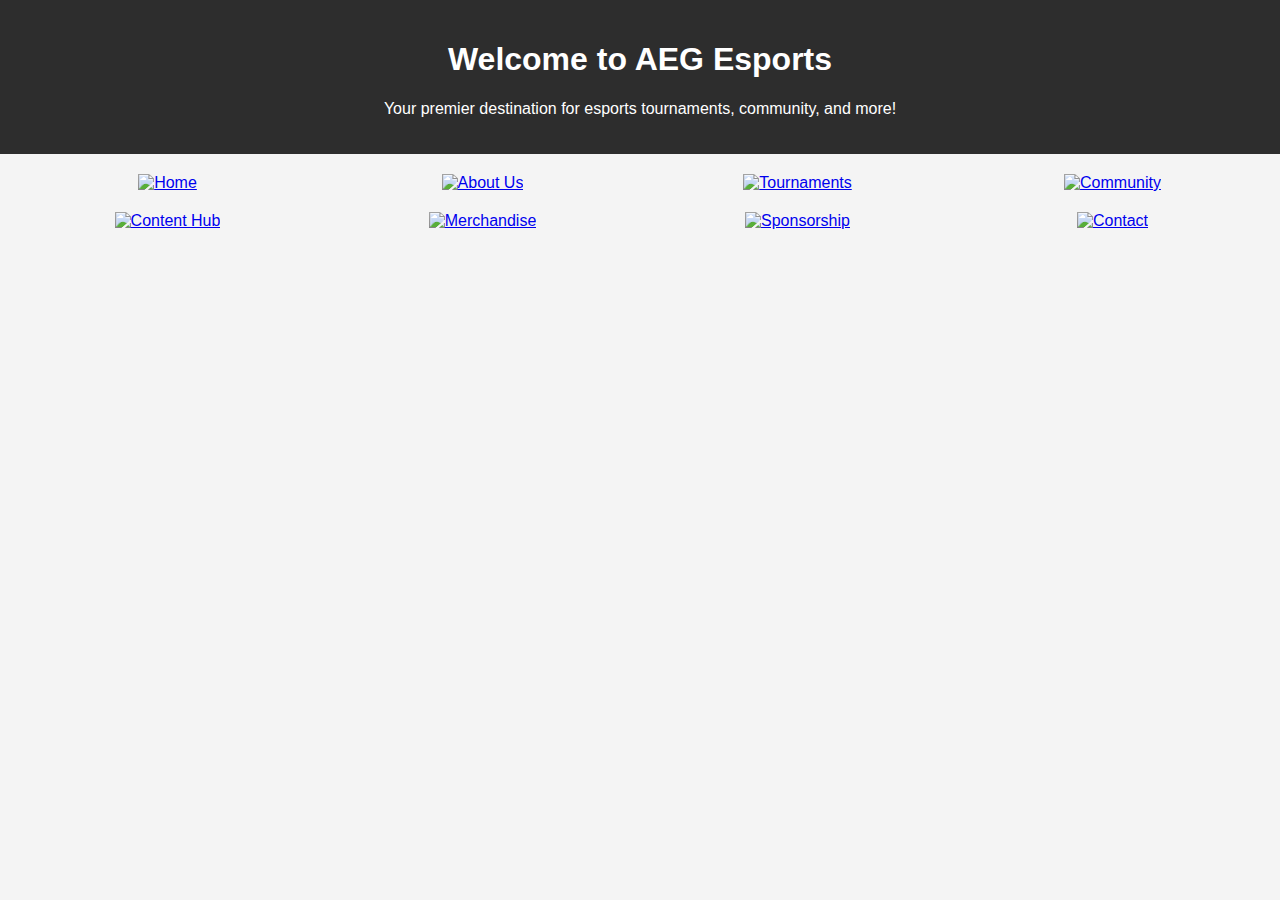
==== index.html @ 37041cd2 "Add files via upload" ====
<!DOCTYPE html>
<html lang="en">
<head>
    <meta charset="UTF-8">
    <meta name="viewport" content="width=device-width, initial-scale=1.0">
    <title>AEG Esports</title>
    <link rel="stylesheet" href="styles.css">
</head>
<body>
    <header>
        <h1>Welcome to AEG Esports</h1>
        <p>Your premier destination for esports tournaments, community, and more!</p>
    </header>

    <main>
        <div class="button-container">
            <a href="about.html">
                <img src="images/home-button.jpg" alt="Home" class="img-btn">
            </a>
            <a href="about.html">
                <img src="images/about-button.jpg" alt="About Us" class="img-btn">
            </a>
            <a href="tournaments.html">
                <img src="images/tournaments-button.jpg" alt="Tournaments" class="img-btn">
            </a>
            <a href="community.html">
                <img src="images/community-button.jpg" alt="Community" class="img-btn">
            </a>
            <a href="content.html">
                <img src="images/content-button.jpg" alt="Content Hub" class="img-btn">
            </a>
            <a href="merchandise.html">
                <img src="images/merchandise-button.jpg" alt="Merchandise" class="img-btn">
            </a>
            <a href="sponsors.html">
                <img src="images/sponsors-button.jpg" alt="Sponsorship" class="img-btn">
            </a>
            <a href="contact.html">
                <img src="images/contact-button.jpg" alt="Contact" class="img-btn">
            </a>
        </div>
    </main>
</body>
</html>
---- styles.css ----
/* styles.css */
body {
    font-family: Arial, sans-serif;
    background-color: #f4f4f4;
    margin: 0;
    padding: 0;
    color: #333;
}

header {
    background-color: #2d2d2d;
    color: #fff;
    padding: 20px;
    text-align: center;
}

h1 {
    font-size: 2rem;
}

h2 {
    font-size: 1.5rem;
}

.main {
    padding: 20px;
}

button, .btn {
    background-color: #3b9f9f;
    color: white;
    padding: 10px 20px;
    border: none;
    cursor: pointer;
    text-decoration: none;
    border-radius: 5px;
}

button:hover, .btn:hover {
    background-color: #2c7e7e;
}

.img-btn {
    width: 200px;
    height: auto;
    border: none;
    cursor: pointer;
    transition: transform 0.3s ease, opacity 0.3s ease;
}

.img-btn:hover {
    transform: scale(1.1);
    opacity: 0.8;
}

.button-container {
    display: grid;
    grid-template-columns: repeat(4, 1fr);
    gap: 20px;
    padding: 20px;
    text-align: center;
}

form {
    width: 300px;
    margin: 0 auto;
}

input, textarea {
    width: 100%;
    padding: 10px;
    margin: 10px 0;
    border-radius: 5px;
    border: 1px solid #ccc;
}
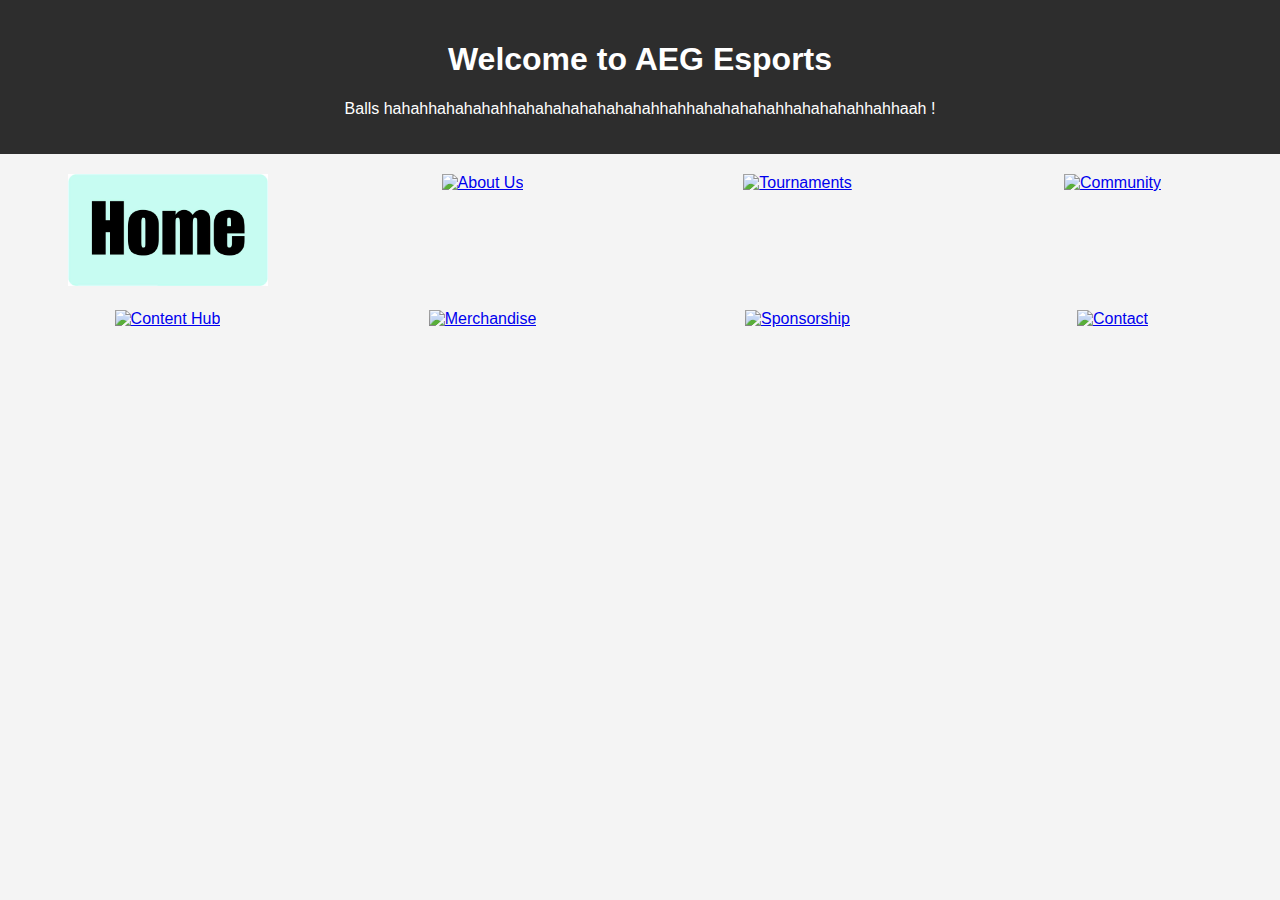
==== commit 6f3140aa: "Update index.html" ====
--- a/index.html
+++ b/index.html
@@ -9,7 +9,7 @@
 <body>
     <header>
         <h1>Welcome to AEG Esports</h1>
-        <p>Your premier destination for esports tournaments, community, and more!</p>
+        <p>Balls hahahhahahahahhahahahahahahahahhahhahahahahahhahahahahhahhaah !</p>
     </header>
 
     <main>
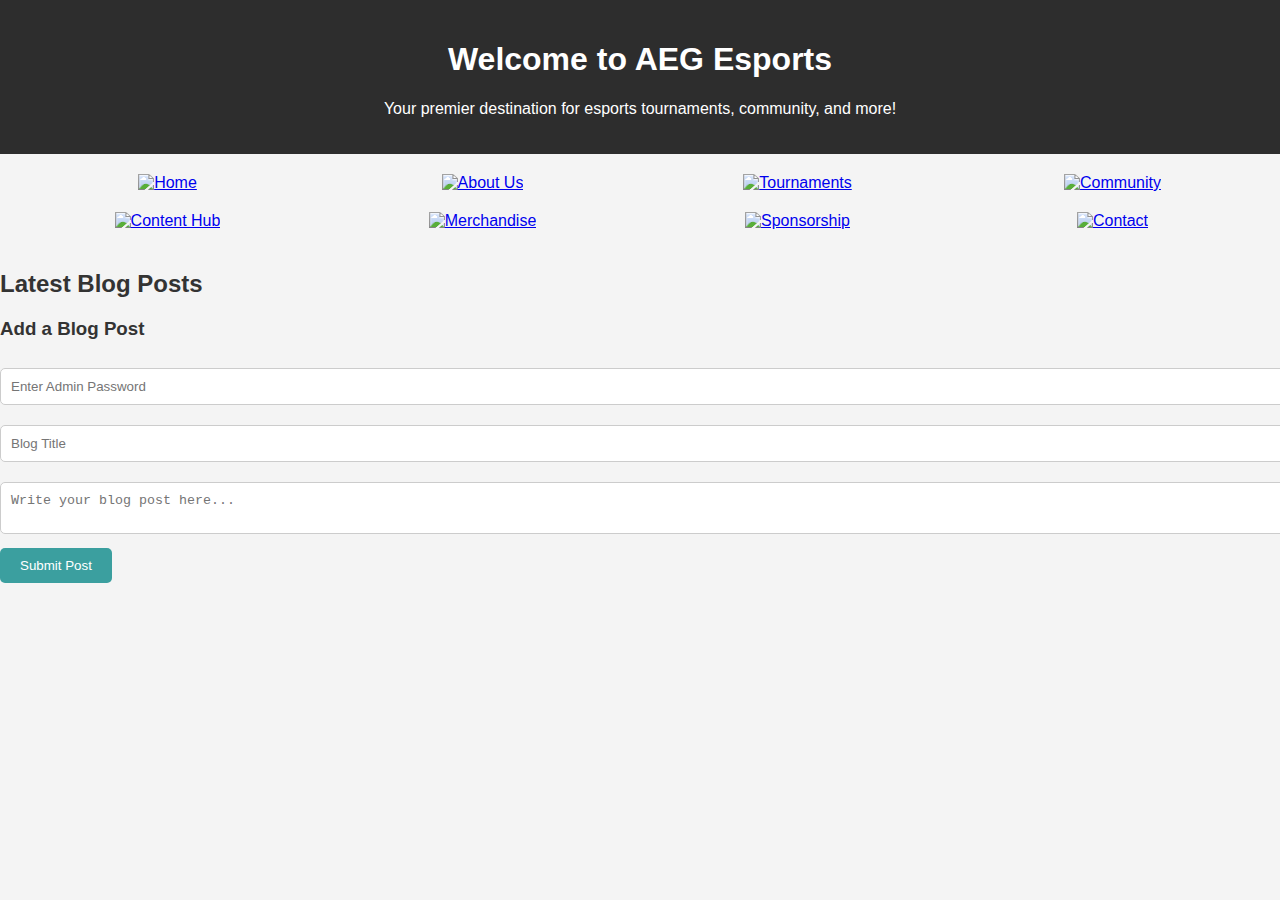
==== commit 5f032c8c: "Update index.html" ====
--- a/index.html
+++ b/index.html
@@ -9,36 +9,53 @@
 <body>
     <header>
         <h1>Welcome to AEG Esports</h1>
-        <p>Balls hahahhahahahahhahahahahahahahahhahhahahahahahhahahahahhahhaah !</p>
+        <p>Your premier destination for esports tournaments, community, and more!</p>
     </header>
 
     <main>
         <div class="button-container">
             <a href="about.html">
-                <img src="images/home-button.jpg" alt="Home" class="img-btn">
+                <img src="images/home-button.png" alt="Home" class="img-btn">
             </a>
             <a href="about.html">
-                <img src="images/about-button.jpg" alt="About Us" class="img-btn">
+                <img src="images/about-button.png" alt="About Us" class="img-btn">
             </a>
             <a href="tournaments.html">
-                <img src="images/tournaments-button.jpg" alt="Tournaments" class="img-btn">
+                <img src="images/tournaments-button.png" alt="Tournaments" class="img-btn">
             </a>
             <a href="community.html">
-                <img src="images/community-button.jpg" alt="Community" class="img-btn">
+                <img src="images/community-button.png" alt="Community" class="img-btn">
             </a>
             <a href="content.html">
-                <img src="images/content-button.jpg" alt="Content Hub" class="img-btn">
+                <img src="images/content-button.png" alt="Content Hub" class="img-btn">
             </a>
             <a href="merchandise.html">
-                <img src="images/merchandise-button.jpg" alt="Merchandise" class="img-btn">
+                <img src="images/merchandise-button.png" alt="Merchandise" class="img-btn">
             </a>
             <a href="sponsors.html">
-                <img src="images/sponsors-button.jpg" alt="Sponsorship" class="img-btn">
+                <img src="images/sponsors-button.png" alt="Sponsorship" class="img-btn">
             </a>
             <a href="contact.html">
-                <img src="images/contact-button.jpg" alt="Contact" class="img-btn">
+                <img src="images/contact-button.png" alt="Contact" class="img-btn">
             </a>
         </div>
+
+        <!-- Blog Section -->
+        <section class="blog-section">
+            <h2>Latest Blog Posts</h2>
+            <div id="blog-posts">
+                <!-- Blog posts will be loaded here -->
+            </div>
+
+            <!-- Admin Blog Post Form -->
+            <h3>Add a Blog Post</h3>
+            <input type="password" id="admin-password" placeholder="Enter Admin Password">
+            <input type="text" id="blog-title" placeholder="Blog Title">
+            <textarea id="blog-content" placeholder="Write your blog post here..."></textarea>
+            <button onclick="addBlogPost()">Submit Post</button>
+        </section>
     </main>
+
+    <script src="script.js"></script>
 </body>
 </html>
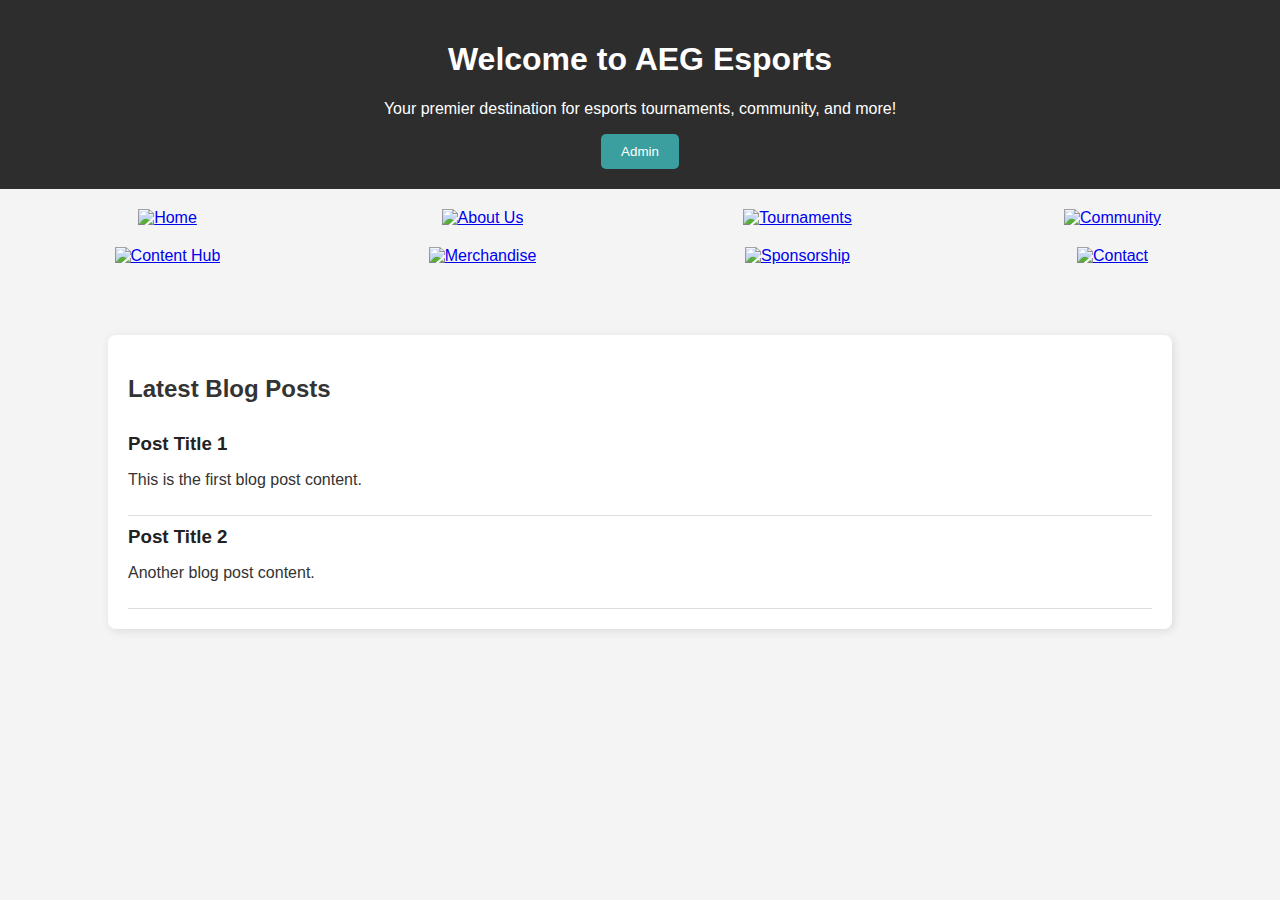
==== commit c36a8de8: "Update index.html" ====
--- a/index.html
+++ b/index.html
@@ -10,6 +10,7 @@
     <header>
         <h1>Welcome to AEG Esports</h1>
         <p>Your premier destination for esports tournaments, community, and more!</p>
+        <button onclick="accessAdmin()">Admin</button>
     </header>
 
     <main>
@@ -46,13 +47,6 @@
             <div id="blog-posts">
                 <!-- Blog posts will be loaded here -->
             </div>
-
-            <!-- Admin Blog Post Form -->
-            <h3>Add a Blog Post</h3>
-            <input type="password" id="admin-password" placeholder="Enter Admin Password">
-            <input type="text" id="blog-title" placeholder="Blog Title">
-            <textarea id="blog-content" placeholder="Write your blog post here..."></textarea>
-            <button onclick="addBlogPost()">Submit Post</button>
         </section>
     </main>
 
--- a/styles.css
+++ b/styles.css
@@ -1,4 +1,4 @@
-/* styles.css */
+/* General Styles */
 body {
     font-family: Arial, sans-serif;
     background-color: #f4f4f4;
@@ -22,22 +22,12 @@
     font-size: 1.5rem;
 }
 
-.main {
+.button-container {
+    display: grid;
+    grid-template-columns: repeat(4, 1fr);
+    gap: 20px;
     padding: 20px;
-}
-
-button, .btn {
-    background-color: #3b9f9f;
-    color: white;
-    padding: 10px 20px;
-    border: none;
-    cursor: pointer;
-    text-decoration: none;
-    border-radius: 5px;
-}
-
-button:hover, .btn:hover {
-    background-color: #2c7e7e;
+    text-align: center;
 }
 
 .img-btn {
@@ -53,17 +43,24 @@
     opacity: 0.8;
 }
 
-.button-container {
-    display: grid;
-    grid-template-columns: repeat(4, 1fr);
-    gap: 20px;
+/* Blog Section */
+.blog-section {
+    width: 80%;
+    margin: 50px auto;
     padding: 20px;
-    text-align: center;
+    background: #fff;
+    box-shadow: 2px 2px 10px rgba(0, 0, 0, 0.1);
+    border-radius: 8px;
 }
 
-form {
-    width: 300px;
-    margin: 0 auto;
+.blog-post {
+    border-bottom: 1px solid #ddd;
+    padding: 10px 0;
+}
+
+.blog-post h3 {
+    margin: 0;
+    color: #222;
 }
 
 input, textarea {
@@ -73,3 +70,16 @@
     border-radius: 5px;
     border: 1px solid #ccc;
 }
+
+button {
+    background-color: #3b9f9f;
+    color: white;
+    padding: 10px 20px;
+    border: none;
+    cursor: pointer;
+    border-radius: 5px;
+}
+
+button:hover {
+    background-color: #2c7e7e;
+}
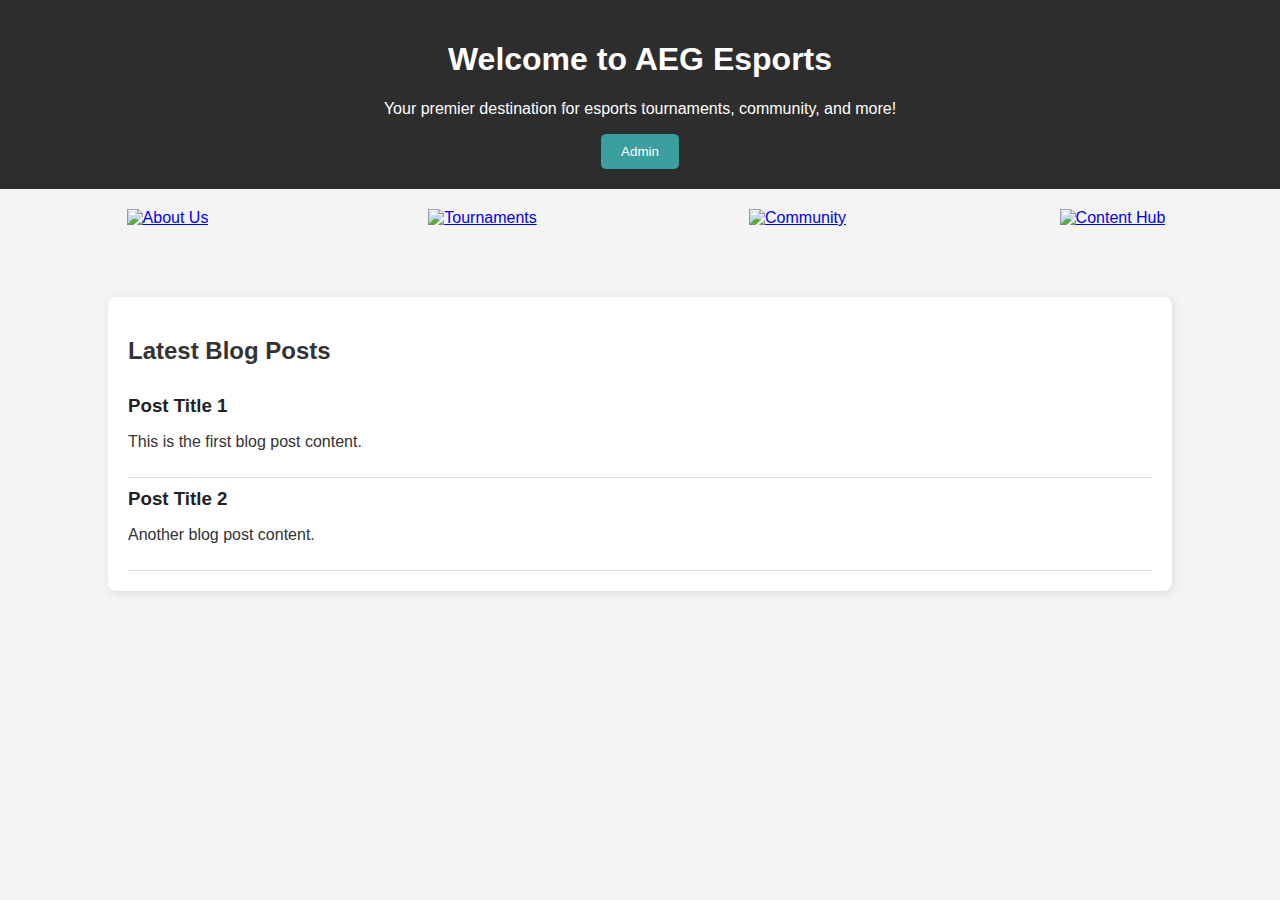
==== commit 134d2c46: "Update index.html" ====
--- a/index.html
+++ b/index.html
@@ -15,38 +15,16 @@
 
     <main>
         <div class="button-container">
-            <a href="about.html">
-                <img src="images/home-button.png" alt="Home" class="img-btn">
-            </a>
-            <a href="about.html">
-                <img src="images/about-button.png" alt="About Us" class="img-btn">
-            </a>
-            <a href="tournaments.html">
-                <img src="images/tournaments-button.png" alt="Tournaments" class="img-btn">
-            </a>
-            <a href="community.html">
-                <img src="images/community-button.png" alt="Community" class="img-btn">
-            </a>
-            <a href="content.html">
-                <img src="images/content-button.png" alt="Content Hub" class="img-btn">
-            </a>
-            <a href="merchandise.html">
-                <img src="images/merchandise-button.png" alt="Merchandise" class="img-btn">
-            </a>
-            <a href="sponsors.html">
-                <img src="images/sponsors-button.png" alt="Sponsorship" class="img-btn">
-            </a>
-            <a href="contact.html">
-                <img src="images/contact-button.png" alt="Contact" class="img-btn">
-            </a>
+            <a href="about.html"><img src="images/about-button.png" alt="About Us" class="img-btn"></a>
+            <a href="tournaments.html"><img src="images/tournaments-button.png" alt="Tournaments" class="img-btn"></a>
+            <a href="community.html"><img src="images/community-button.png" alt="Community" class="img-btn"></a>
+            <a href="content.html"><img src="images/content-button.png" alt="Content Hub" class="img-btn"></a>
         </div>
 
         <!-- Blog Section -->
         <section class="blog-section">
             <h2>Latest Blog Posts</h2>
-            <div id="blog-posts">
-                <!-- Blog posts will be loaded here -->
-            </div>
+            <div id="blog-posts"></div>
         </section>
     </main>
 
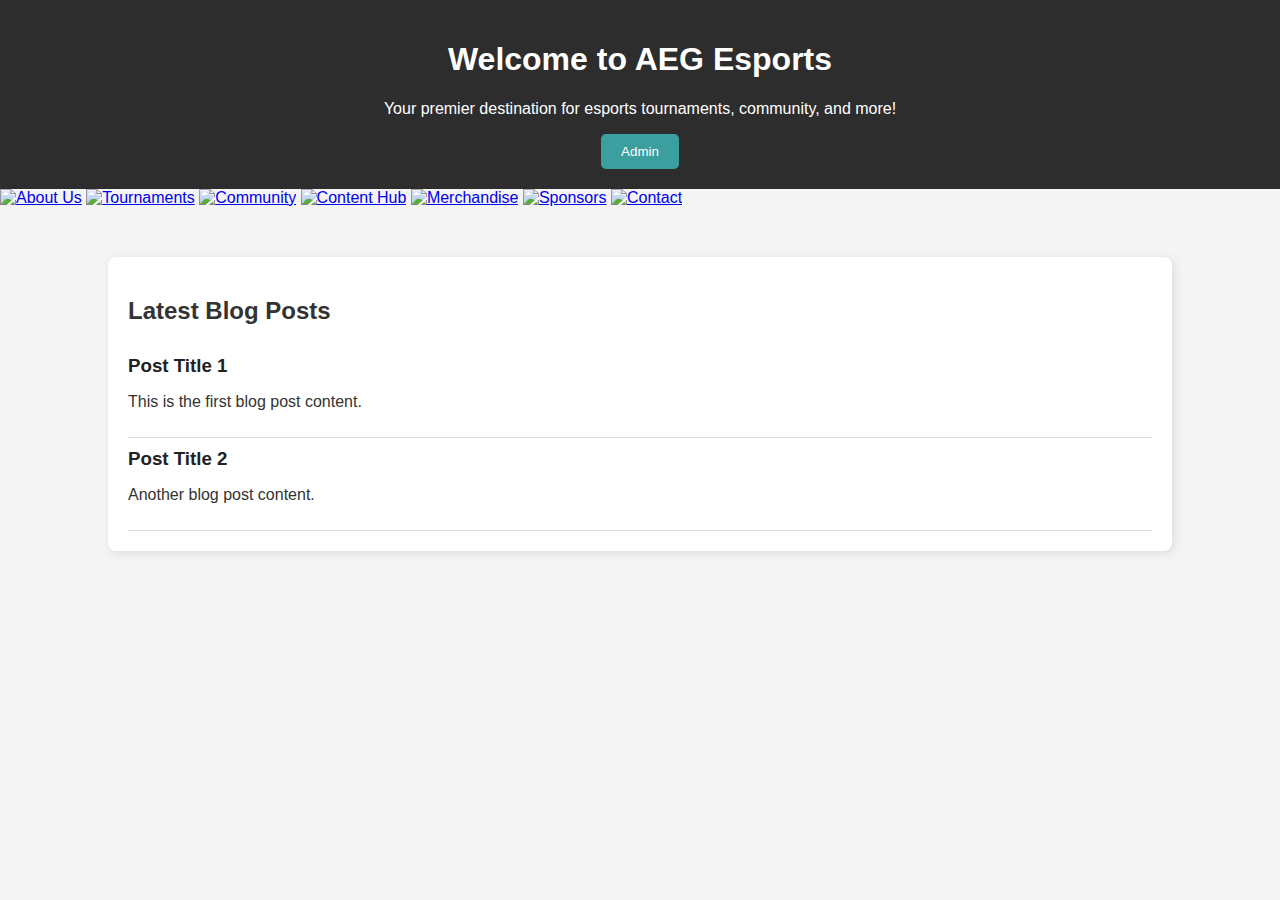
==== commit bd83724b: "Update index.html" ====
--- a/index.html
+++ b/index.html
@@ -10,15 +10,19 @@
     <header>
         <h1>Welcome to AEG Esports</h1>
         <p>Your premier destination for esports tournaments, community, and more!</p>
-        <button onclick="accessAdmin()">Admin</button>
+        <button id="admin-btn">Admin</button> <!-- Admin button added -->
     </header>
 
     <main>
+        <!-- Image Buttons for Navigation -->
         <div class="button-container">
             <a href="about.html"><img src="images/about-button.png" alt="About Us" class="img-btn"></a>
             <a href="tournaments.html"><img src="images/tournaments-button.png" alt="Tournaments" class="img-btn"></a>
             <a href="community.html"><img src="images/community-button.png" alt="Community" class="img-btn"></a>
             <a href="content.html"><img src="images/content-button.png" alt="Content Hub" class="img-btn"></a>
+            <a href="merch.html"><img src="images/merch-button.png" alt="Merchandise" class="img-btn"></a>
+            <a href="sponsors.html"><img src="images/sponsors-button.png" alt="Sponsors" class="img-btn"></a>
+            <a href="contact.html"><img src="images/contact-button.png" alt="Contact" class="img-btn"></a>
         </div>
 
         <!-- Blog Section -->
--- a/styles.css
+++ b/styles.css
@@ -18,29 +18,17 @@
     font-size: 2rem;
 }
 
-h2 {
-    font-size: 1.5rem;
+button {
+    background-color: #3b9f9f;
+    color: white;
+    padding: 10px 20px;
+    border: none;
+    cursor: pointer;
+    border-radius: 5px;
 }
 
-.button-container {
-    display: grid;
-    grid-template-columns: repeat(4, 1fr);
-    gap: 20px;
-    padding: 20px;
-    text-align: center;
-}
-
-.img-btn {
-    width: 200px;
-    height: auto;
-    border: none;
-    cursor: pointer;
-    transition: transform 0.3s ease, opacity 0.3s ease;
-}
-
-.img-btn:hover {
-    transform: scale(1.1);
-    opacity: 0.8;
+button:hover {
+    background-color: #2c7e7e;
 }
 
 /* Blog Section */
@@ -70,16 +58,3 @@
     border-radius: 5px;
     border: 1px solid #ccc;
 }
-
-button {
-    background-color: #3b9f9f;
-    color: white;
-    padding: 10px 20px;
-    border: none;
-    cursor: pointer;
-    border-radius: 5px;
-}
-
-button:hover {
-    background-color: #2c7e7e;
-}
